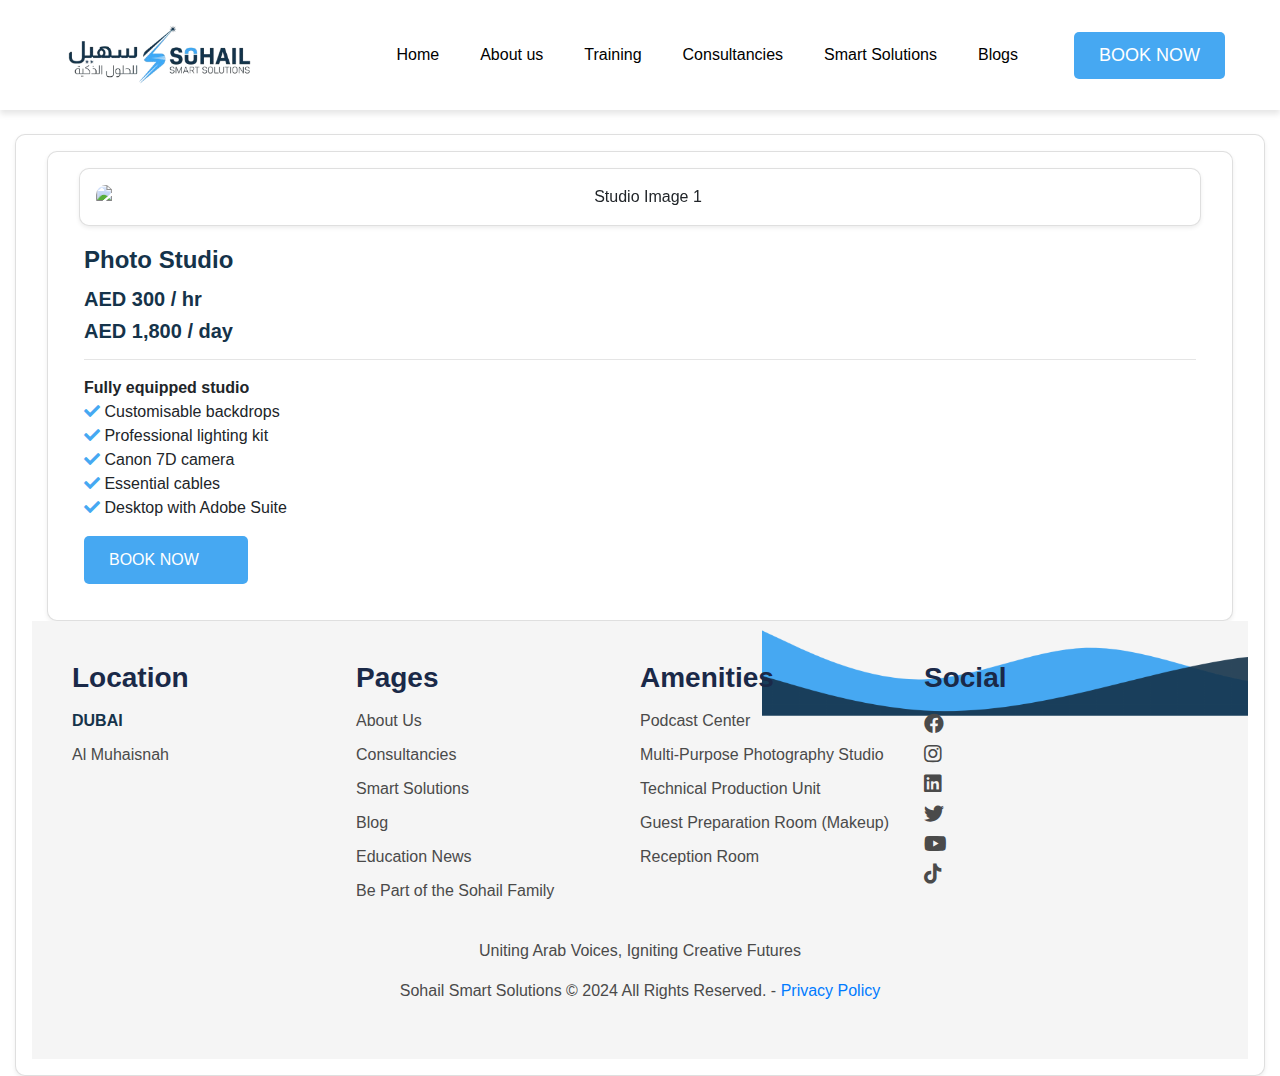
==== category1.html @ 9df674af "Add files via upload" ====
<!--Category 1-->
<!doctype html>
<html lang="en">
  <head>
    <meta charset="utf-8">
    <meta name="viewport" content="width=device-width, initial-scale=1">
    <title>PHOTO PRODUCTION</title>
    <link href="https://cdn.jsdelivr.net/npm/bootstrap@5.3.2/dist/css/bootstrap.min.css" rel="stylesheet" integrity="sha384-T3c6CoIi6uLrA9TneNEoa7RxnatzjcDSCmG1MXxSR1GAsXEV/Dwwykc2MPK8M2HN" crossorigin="anonymous">
    <link rel="stylesheet" href="https://cdnjs.cloudflare.com/ajax/libs/font-awesome/6.5.1/css/all.min.css" integrity="sha512-DTOQO9RWCH3ppGqcWaEA1BIZOC6xxalwEsw9c2QQeAIftl+Vegovlnee1c9QX4TctnWMn13TZye+giMm8e2LwA==" crossorigin="anonymous" referrerpolicy="no-referrer" />
    <link rel="stylesheet" href="style.css">
    <link rel="stylesheet" href="https://cdnjs.cloudflare.com/ajax/libs/font-awesome/5.15.4/css/all.min.css">
    <link href="https://maxcdn.bootstrapcdn.com/bootstrap/4.5.2/css/bootstrap.min.css" rel="stylesheet">
    

  </head>
  
  
  <!--HEADER-->
  <body>
    <body style="margin: 0; padding: 0; font-family: Arial, sans-serif;">
        <!-- Navbar -->
        <div class="main">
            <nav class="navbar navbar-expand-lg" style="background-color: #fff; padding: 15px 40px; box-shadow: 0 4px 6px rgba(0, 0, 0, 0.1);">
                <div class="container-fluid" style="display: flex; align-items: center; justify-content: space-between;">
                    <!-- Logo -->
                    <a class="navbar-brand" href="#" style="margin-right: 20px;">
                        <img src="logo.png" alt="Production and Broadcast Center Logo" style="max-height: 70px; width: auto;">
                    </a>
                    <button class="navbar-toggler" type="button" data-bs-toggle="collapse" data-bs-target="#navbarSupportedContent" aria-controls="navbarSupportedContent" aria-expanded="false" aria-label="Toggle navigation">
                        <span class="navbar-toggler-icon"></span>
                      </button>
                    <!-- Navbar Links -->
                    <div class="collapse navbar-collapse justify-content-center" id="navbarSupportedContent" style="flex-grow: 1;">
                        <ul class="navbar-nav mb-2 mb-lg-0" style="display: flex; align-items: center; gap: 25px;">
                            <li class="nav-item" style="font-size: 16px;">
                                <a href="https://suhail.ae/Home" class="nav-link active" aria-current="page" style="color: #000;">Home</a>
                            </li>
                            <li class="nav-item" style="font-size: 16px;">
                                <a href="https://suhail.ae/About-Us" class="nav-link active" aria-current="page" style="color: #000;">About us</a>
                            </li>
                            <li class="nav-item" style="font-size: 16px;">
                                <a href="https://suhail.ae/Our-Programs" class="nav-link active" aria-current="page" style="color: #000;">Training</a>
                            </li>
                            <li class="nav-item" style="font-size: 16px;">
                                <a href="https://suhail.ae/Consultancies" class="nav-link active" aria-current="page" style="color: #000;">Consultancies</a>
                            </li>
                            <li class="nav-item" style="font-size: 16px;">
                                <a href="https://suhail.ae/Smart-Solutions" class="nav-link active" aria-current="page" style="color: #000;">Smart Solutions</a>
                            </li>
                            <li class="nav-item" style="font-size: 16px;">
                                <a href="https://suhail.ae/Our-Blog" class="nav-link active" aria-current="page" style="color: #000;">Blogs</a>
                            </li>
                        </ul>
                    </div>
    
                    <!-- BOOK NOW Button -->
                    <div class="d-flex">
                        <a href="roform.html" class="btn btn-primary btn-lg" 
                        style="border-radius: 5px; transition: background-color 0.3s ease; background-color: #46a8f2; color: #fff; font-size: 18px; border: none; padding: 10px 25px;">
                        BOOK NOW
                        </a>
                    </div>
                </div>
            </nav>
        </div>
        <br>
    <!-- PHOTO STUDIO -->
    <div class="col">
        <div class="card h-100 p-3 shadow-sm" style="border-radius: 10px;">
            <div class="col">
                <div class="card h-100 p-3 shadow-sm" style="border-radius: 10px;">
                    <div class="col">
                        <div class="card h-100 p-3 shadow-sm" style="border-radius: 10px;">
                            <div id="photoStudioCarousel" class="carousel slide" data-ride="carousel">
                                <!-- Carousel Indicators -->
                                <ol class="carousel-indicators" style="bottom: 10px;">
                                    <li data-target="#photoStudioCarousel" data-slide-to="0" class="active"></li>
                                    <li data-target="#photoStudioCarousel" data-slide-to="1"></li>
                                </ol>
                            
                                <!-- Carousel Inner (2 images) -->
                                <div class="carousel-inner">
                                    <div class="carousel-item active">
                                        <div style="position: relative; text-align: center;">
                                            <img 
                                                src="category1.jpg" 
                                                data-src="category11.jpg" 
                                                class="d-block" 
                                                alt="Studio Image 1" 
                                                style="width: 100%; height: auto; border-radius: 10px;" 
                                                loading="lazy"
                                                onload="this.onload=null;this.src=this.getAttribute('data-src');">
                                        </div>
                                    </div>
                                    <div class="carousel-item">
                                        <div style="position: relative; text-align: center;">
                                            <img 
                                                src="category12.jpg" 
                                                data-src="category12.jpg" 
                                                class="d-block" 
                                                alt="Studio Image 2" 
                                                style="width: 100%; height: auto; border-radius: 10px;" 
                                                loading="lazy"
                                                onload="this.onload=null;this.src=this.getAttribute('data-src');">
                                        </div>
                                    </div>
                                </div>
                            
                                <!-- Carousel Controls -->
                                <a class="carousel-control-prev" href="#photoStudioCarousel" role="button" data-slide="prev">
                                    <span class="carousel-control-prev-icon" aria-hidden="true"></span>
                                    <span class="sr-only">Previous</span>
                                </a>
                                <a class="carousel-control-next" href="#photoStudioCarousel" role="button" data-slide="next">
                                    <span class="carousel-control-next-icon" aria-hidden="true"></span>
                                    <span class="sr-only">Next</span>
                                </a>
                            </div>
                        </div>
                    </div>
    
        
        <div class="card-body">
            <h4 class="card-title" style="color: #15334a; font-weight: bold;">Photo Studio</h4>
            <h5 class="price" style="color: #15334a;"><b>AED 300 / hr</b></h5>
            <h5 class="price" style="color: #15334a;"><b>AED 1,800 / day</b></h5>
            <hr>
            <p class="card-text">
                <b>Fully equipped studio</b><br>
                <i class="fas fa-check" style="color: #46a8f2;"></i> Customisable backdrops<br>
                <i class="fas fa-check" style="color: #46a8f2;"></i> Professional lighting kit<br>
                <i class="fas fa-check" style="color: #46a8f2;"></i> Canon 7D camera<br>
                <i class="fas fa-check" style="color: #46a8f2;"></i> Essential cables<br>
                <i class="fas fa-check" style="color: #46a8f2;"></i> Desktop with Adobe Suite<br>
            </p>
            <a href="roform.html" style="text-decoration: none;">
                <button
                    style="background-color: #46a8f2; color: white; padding: 12px 25px; font-size: 16px; border: none; border-radius: 5px; cursor: pointer; transition: background-color 0.3s ease;text-align: center;"
                    onmouseover="this.style.backgroundColor='#2980b9';"
                    onmouseout="this.style.backgroundColor='#46a8f2';">
                    BOOK NOW <i class="fa-solid fa-arrow-right" style="margin-left: 8px;text-align: center;"></i>
                </button>
            </a>
        </div>
    </div>
</div>
<script src="https://code.jquery.com/jquery-3.5.1.slim.min.js"></script>
<script src="https://cdn.jsdelivr.net/npm/@popperjs/core@2.5.3/dist/umd/popper.min.js"></script>
<script src="https://maxcdn.bootstrapcdn.com/bootstrap/4.5.2/js/bootstrap.min.js"></script>


<!--footer-->
<footer>
    <div class="footer-wave"></div>
    <!-- Top Section with Links -->
    <div class="footer-top">
        <!--Location Section-->
        <div class="footer-column">
            <h3>Location</h3>
            <ul>
              <li><a href="#" style="color: #15334a;"><b>DUBAI</b></a></li>
              <li><a href="https://www.google.com/maps/dir//Muhaisnah+-+Muhaisanah+2+-+Dubai/@25.2563033,55.3299074,12z/data=!4m8!4m7!1m0!1m5!1m1!1s0x3e5f5e72f41140e5:0x1e52a3d5bd61e7bc!2m2!1d55.4123089!2d25.2563262?entry=ttu&g_ep=EgoyMDI0MDkwOS4wIKXMDSoASAFQAw%3D%3D">Al Muhaisnah</a></li>
            </ul>
          </div>
      <!-- Pages Section -->
      <div class="footer-column">
        <h3>Pages</h3>
        <ul>
          <li><a href="https://suhail.ae/About-Us">About Us</a></li>
          <li><a href="https://suhail.ae/Consultancies">Consultancies</a></li>
          <li><a href="https://suhail.ae/Smart-Solutions">Smart Solutions</a></li>
          <li><a href="https://suhail.ae/Our-Blog">Blog</a></li>
          <li><a href="https://suhail.ae/Education-News">Education News</a></li>
          <li><a href="roform.html">Be Part of the Sohail Family</a></li>
        </ul>
      </div>
      <!--Amenities Section-->
      <div class="footer-column">
        <h3>Amenities</h3>
        <ul>
          <li>Podcast Center</li>
          <li>Multi-Purpose Photography Studio</li>
          <li>Technical Production Unit</li>
          <li>Guest Preparation Room (Makeup)</li>
          <li>Reception Room</li>

        </ul>
      </div>

  
      <!-- Social Section -->
      <div class="footer-column">
        <h3>Social</h3>
        <div class="social-icons">
        <p>
          <a href="https://www.facebook.com/p/Sohail-Smart-Solutions-100083300861177/" class="social-icon"><i class="fab fa-facebook"></i></a>
          <br>
          <a href="https://www.instagram.com/sohail_smart_solutions?igshid=aGxlYTdxOWszeDlu" class="social-icon"><i class="fab fa-instagram"></i></a>
          <br>
          <a href="https://www.linkedin.com/company/sohail-smart-solution/posts/?feedView=all" class="social-icon"><i class="fab fa-linkedin"></i></a>
          <br>
          <a href="https://x.com/SohailSolutions" class="social-icon"><i class="fab fa-twitter"></i></a>
          <br>
          <a href="https://www.youtube.com/@SohailSmartSolution" class="social-icon"><i class="fab fa-youtube"></i></a>
          <br>
          <a href="https://www.tiktok.com/@sohailsmartsolutionsuae?_t=8lY7rzzsXgL&_r=1" class="social-icon"><i class="fab fa-tiktok"></i></a>
        </p>
        </div>
      </div>
    </div>
  
    <!-- Bottom Section with Motto and Copyright -->
    <div class="footer-bottom">
      <p class="footer-motto">Uniting Arab Voices, Igniting Creative Futures</p>
      <p>Sohail Smart Solutions © 2024 All Rights Reserved. - <a href="https://suhail.ae/Privacy-Policy">Privacy Policy</a></p>
    </div>
</footer>

    </body>
    </html>
---- style.css ----
.background {
    background-image: url('bg3.jpg'); /* Background image ka URL yahan set karein */
    background-size: cover;
    background-position: center;
    background-repeat: no-repeat;
    height: 100vh;
    padding-top: 50px; /* Text ko upar shift karne ke liye */
  }
a:hover{
  color:#a9acb1 !important;
  text-decoration: underline;
  font-weight: bold;
}
  
  /* Fixed background image */
.background {
    background-attachment: fixed;
  }
  .largetext{
    font-size: 40px;
    color: #46a8f2;
  }
  .btnfirst{
    color: white;
    background-color: #46a8f2;
    padding: 10px;
    width: 160px;
    font-weight: bold;
  }
  .btnfirst:hover{
    background-color: #46a8f2;
    color: rgb(16, 8, 8);
  }
  .card1 {
    box-shadow: 0px 4px 8px rgba(0, 0, 0, 0.1); /* Add shadow */
    background-color: rgb(65, 61, 61);
    color: white;
  }

  .card2{
    border: none;
    text-align: center;
  }



  .cardimg{
    height: 300px;
    width: 280px;
    background-color: rgb(226, 226, 207);
    
  }


  .grocerycard{
    font-weight: 500;
    color: rgb(170, 162, 153);
  }
  .cardthree{
margin-top: 100px;
background-color: rgb(238, 223, 232);
padding: 50px;
  }
  .freshfood{
    width: 200px;
    height: 200px;
    margin-left: auto;
    margin-right: auto;
  }
  .customer{
    width: 50px;
    height: 50px;
    border-radius: 50%;
  }

  /* Basic Footer Styling */
  footer {
    position: relative;
    background: url('wave.svg') no-repeat right top; /* Add wave background here */
    background-size: cover; /* Ensure it covers the top */
    padding-top: 120px; /* Adjust top padding to leave space for the wave */
    background-color: #f5f5f5; /* Background color for the rest of the footer */
    font-family: 'Roboto', sans-serif;
    color: #4A4A4A;
    padding: 40px;
  }

.footer-top {
  display: flex;
  justify-content: space-between;
  padding-bottom: 20px;
}

.footer-column {
  flex: 1;
}

.footer-column h3 {
  color: #1A2948;
  font-weight: bold;
  margin-bottom: 15px;
}

.footer-column ul {
  list-style: none;
  padding: 0;
}

.footer-column ul li {
  margin-bottom: 10px;
}

.footer-column ul li a {
  color: #4A4A4A;
  text-decoration: none;
}

.footer-column ul li a:hover {
  text-decoration: underline;
}

/* Social Icons Styling */
.social-icons {
  display: flex;
  gap: 15px;
}

.social-icon {
  font-size: 20px;
  color: #4A4A4A;
  text-decoration: none;
}

.social-icon:hover {
  color: #1A2948; /* Change color on hover */
}

/* Footer Bottom Section *
/* Basic Footer Styling */
footer {
  position: relative;
  background-color: #f5f5f5;
  font-family: 'Roboto', sans-serif;
  color: #4A4A4A;
  padding: 40px;
}

.footer-wave {
  position: absolute;
  right: 0;
  top: 0;
  width: 40%; /* Adjust this based on the size of the wave */
  height: 100%;
  background: url('wave.png') no-repeat right top;
  background-size: contain; /* Ensure the wave scales properly */
  z-index: 1;
}

/* Content inside footer */
.footer-top {
  position: relative;
  z-index: 2; /* Ensure content appears above the wave */
  display: flex;
  justify-content: space-between;
}

.footer-bottom {
  position: relative;
  z-index: 2; /* Ensure content appears above the wave */
  text-align: center;
}
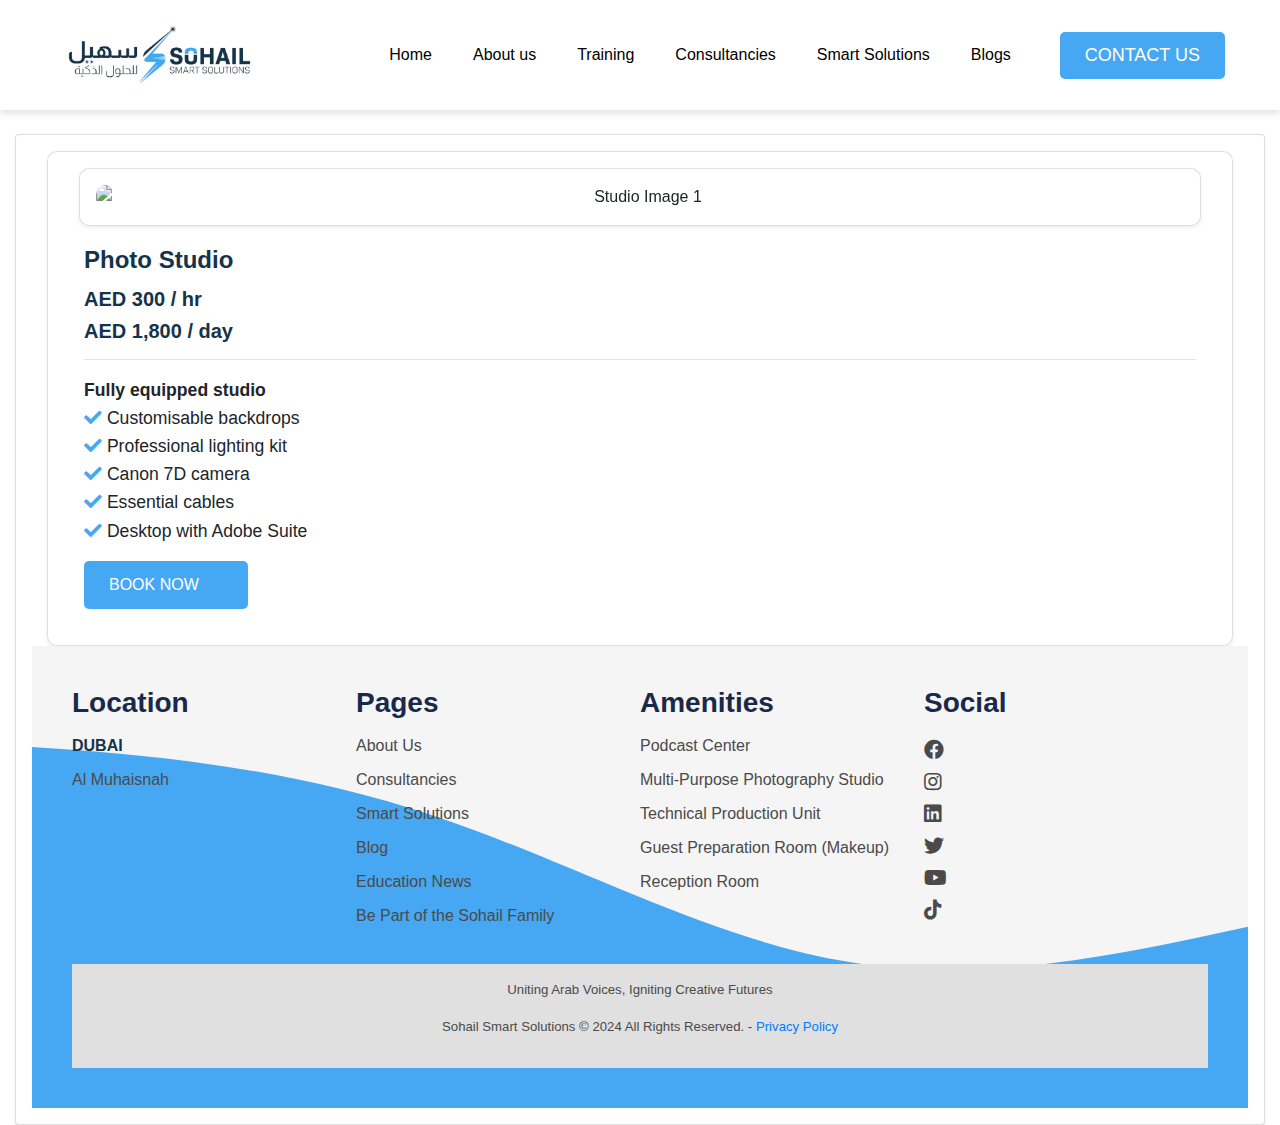
==== commit dbd49d7a: "Update category1.html" ====
--- a/category1.html
+++ b/category1.html
@@ -55,9 +55,9 @@
     
                     <!-- BOOK NOW Button -->
                     <div class="d-flex">
-                        <a href="roform.html" class="btn btn-primary btn-lg" 
+                        <a href="https://wa.me/971505656552?text=I%20have%20just%20registered%20on%20your%20website" target="_blank" class="btn btn-primary btn-lg" 
                         style="border-radius: 5px; transition: background-color 0.3s ease; background-color: #46a8f2; color: #fff; font-size: 18px; border: none; padding: 10px 25px;">
-                        BOOK NOW
+                        CONTACT US
                         </a>
                     </div>
                 </div>
@@ -66,7 +66,7 @@
         <br>
     <!-- PHOTO STUDIO -->
     <div class="col">
-        <div class="card h-100 p-3 shadow-sm" style="border-radius: 10px;">
+        <div class="card h-100 p-3 shadow-sm" style="border-radius: 10 px;">
             <div class="col">
                 <div class="card h-100 p-3 shadow-sm" style="border-radius: 10px;">
                     <div class="col">
@@ -133,7 +133,7 @@
                 <i class="fas fa-check" style="color: #46a8f2;"></i> Essential cables<br>
                 <i class="fas fa-check" style="color: #46a8f2;"></i> Desktop with Adobe Suite<br>
             </p>
-            <a href="roform.html" style="text-decoration: none;">
+            <a href="https://wa.me/971505656552?text=I%20have%20just%20registered%20on%20your%20website" target="_blank" style="text-decoration: none;">
                 <button
                     style="background-color: #46a8f2; color: white; padding: 12px 25px; font-size: 16px; border: none; border-radius: 5px; cursor: pointer; transition: background-color 0.3s ease;text-align: center;"
                     onmouseover="this.style.backgroundColor='#2980b9';"
--- a/style.css
+++ b/style.css
@@ -1,11 +1,27 @@
+@keyframes slide {
+  0% {
+    background-image: url('bg1.jpg'); /* First image */
+  }
+  33% {
+    background-image: url('bg4.jpg'); /* Second image */
+  }
+  66% {
+    background-image: url('bg3.jpg'); /* Third image */
+  }
+  100% {
+    background-image: url('bg1.jpg'); /* Loop back to the first image */
+  }
+}
+
 .background {
-    background-image: url('bg3.jpg'); /* Background image ka URL yahan set karein */
-    background-size: cover;
-    background-position: center;
-    background-repeat: no-repeat;
-    height: 100vh;
-    padding-top: 50px; /* Text ko upar shift karne ke liye */
-  }
+  background-size: cover;
+  background-position: center;
+  background-repeat: no-repeat;
+  height: 100vh;
+  padding-top: 50px; /* Text ko upar shift karne ke liye */
+  animation: slide 15s infinite; /* Adjust duration as needed */
+}
+
 a:hover{
   color:#a9acb1 !important;
   text-decoration: underline;
@@ -73,10 +89,296 @@
     border-radius: 50%;
   }
 
+  /*q and a */
+  * {
+    margin: 0;
+    padding: 0;
+    box-sizing: border-box;
+}
+
+body {
+    font-family: Arial, sans-serif;
+    background-color: #f5f5f5;
+}
+
+.faq-section {
+    display: flex;
+    justify-content: center;
+    align-items: flex-start;
+    padding: 50px;
+    background-color: #fff;
+    margin: 20px auto;
+    max-width: 1200px;
+    border-radius: 8px;
+    box-shadow: 0 4px 10px rgba(0, 0, 0, 0.1);
+}
+
+.faq-left {
+    flex: 1;
+    padding-right: 50px;
+}
+
+.faq-left h2 {
+    font-size: 2em;
+    color: #000;
+    margin-bottom: 20px;
+}
+
+.faq-left p {
+    font-size: 1.2em;
+    color: #333;
+    margin-bottom: 30px;
+}
+
+.get-in-touch {
+    padding: 12px 25px;
+    background-color: #46a8f2;
+    color: white;
+    border: none;
+    border-radius: 25px;
+    font-size: 1.1em;
+    cursor: pointer;
+    transition: background-color 0.3s ease;
+}
+
+.get-in-touch:hover {
+    background-color: #46a8f2;
+}
+
+.faq-right {
+    flex: 1;
+}
+
+.faq-item {
+    display: flex;
+    justify-content: space-between;
+    align-items: center;
+    background-color: white;
+    padding: 20px;
+    margin-bottom: 10px;
+    border-radius: 8px;
+    box-shadow: 0 2px 5px rgba(0, 0, 0, 0.1);
+    cursor: pointer;
+}
+
+.faq-question h3 {
+    font-size: 1.2em;
+    color: #333;
+}
+
+.faq-toggle {
+    font-size: 1.5em;
+    color: #46a8f2;
+    font-weight: bold;
+}
+
+.faq-answer {
+    display: none;
+    padding: 10px 20px;
+    background-color: #f5f5f5;
+    border-radius: 8px;
+    margin-bottom: 10px;
+}
+
+.faq-answer p {
+    font-size: 1em;
+    color: #333;
+}
+
+
+/* Category */
+* {
+  margin: 0;
+  padding: 0;
+  box-sizing: border-box;
+}
+
+body {
+  font-family: Arial, sans-serif;
+}
+
+/* Wrapper to add white box with padding */
+.category-wrapper {
+  background-color: #fff; /* White background */
+  padding: 40px; /* Padding around the content */
+  margin: 20px auto; /* Center the box and add margin */
+  max-width: 1200px; /* Maximum width */
+  border-radius: 12px; /* Rounded corners */
+  box-shadow: 0 4px 15px rgba(0, 0, 0, 0.1); /* Soft shadow for 3D effect */
+}
+
+.category-section {
+  text-align: center;
+}
+
+h2 {
+  font-size: 2rem;
+  margin-bottom: 20px;
+  color: #333;
+}
+
+.categories {
+  display: flex;
+  flex-wrap: wrap;
+  justify-content: center;
+  gap: 20px;
+}
+
+.category-item {
+  position: relative;
+  width: 300px; /* Adjust size as needed */
+  height: 200px; /* Adjust size as needed */
+  border-radius: 8px;
+  overflow: hidden;
+  box-shadow: 0 4px 8px rgba(0, 0, 0, 0.1);
+  transition: transform 0.3s ease, box-shadow 0.3s ease;
+  cursor: pointer;
+}
+
+.category-item img {
+  width: 100%;
+  height: 100%;
+  object-fit: cover;
+  border-radius: 8px;
+}
+
+.category-item h3, .category-item p {
+  position: absolute;
+  bottom: 10px;
+  left: 10px;
+  color: white;
+  padding: 5px;
+  border-radius: 5px;
+  background: rgba(0, 0, 0, 0.4);
+  text-shadow: 1px 1px 3px rgba(0, 0, 0, 0.7);
+  max-width: calc(100% - 20px);
+}
+
+.category-item h3 {
+  font-size: 1.5rem;
+  margin: 0;
+}
+
+.category-item p {
+  font-size: 1rem;
+  margin: 0;
+}
+
+.category-item:hover {
+  transform: scale(1.05);
+  box-shadow: 0 6px 12px rgba(0, 0, 0, 0.15);
+}
+
+/* Responsive styling for smaller screens */
+@media (max-width: 768px) {
+  .category-item {
+    width: 100%;
+    height: auto;
+  }
+
+  .category-item h3 {
+    font-size: 1.2rem;
+  }
+
+  .category-item p {
+    font-size: 0.9rem;
+  }
+}
+
+
+
+/*BRAND NEW SECTION*/
+* {
+  margin: 0;
+  padding: 0;
+  box-sizing: border-box;
+}
+
+body {
+  font-family: Arial, sans-serif;
+  background-color: #f0f0f0; /* Light grey background for contrast */
+}
+
+.strong-points {
+  display: flex;
+  justify-content: center;
+  padding: 40px;
+}
+
+.container {
+  display: flex;
+  background-color: #f6f6f6;
+  padding: 30px;
+  border-radius: 10px;
+  box-shadow: 0 4px 8px rgba(0, 0, 0, 0.1); /* Subtle shadow */
+  max-width: 1200px;
+  width: 100%;
+}
+
+.content {
+  width: 60%;
+  padding-right: 20px; /* Spacing between text and image */
+}
+
+h2 {
+  font-size: 2em;
+  margin-bottom: 20px;
+}
+
+p {
+  font-size: 1.1em;
+  line-height: 1.6;
+  margin-bottom: 20px;
+}
+
+.grid {
+  display: grid;
+  grid-template-columns: repeat(2, 1fr); /* Two equal columns */
+  gap: 20px;
+  align-items: start; /* Aligns grid items to the top */
+}
+
+.grid-item {
+  padding: 10px;
+  background-color: #fff;
+  border-radius: 8px;
+  box-shadow: 0 2px 4px rgba(0, 0, 0, 0.1);
+}
+
+.grid-item h3 {
+  font-size: 1.2em;
+  margin-bottom: 10px;
+}
+
+.grid-item p {
+  font-size: 1em;
+  line-height: 1.5;
+}
+
+.image-container {
+  width: 35%;
+  display: flex;
+  justify-content: center;
+  align-items: center;
+}
+
+.image-container img {
+  width: 100%;
+  height: auto;
+  object-fit: cover;
+  border-radius: 10px;
+}
+
+/* New Styles for Specific Alignment */
+.grid-item:nth-child(5) {
+  grid-column: span 2; /* Makes 'Individuals and Creators' span the full row if needed */
+}
+
+
   /* Basic Footer Styling */
   footer {
     position: relative;
-    background: url('wave.svg') no-repeat right top; /* Add wave background here */
+    background: url('wave.svg') no-repeat  top; /* Add wave background here */
     background-size: cover; /* Ensure it covers the top */
     padding-top: 120px; /* Adjust top padding to leave space for the wave */
     background-color: #f5f5f5; /* Background color for the rest of the footer */
@@ -135,37 +437,22 @@
   color: #1A2948; /* Change color on hover */
 }
 
-/* Footer Bottom Section *
-/* Basic Footer Styling */
-footer {
-  position: relative;
-  background-color: #f5f5f5;
-  font-family: 'Roboto', sans-serif;
-  color: #4A4A4A;
-  padding: 40px;
-}
-
-.footer-wave {
-  position: absolute;
-  right: 0;
-  top: 0;
-  width: 40%; /* Adjust this based on the size of the wave */
-  height: 100%;
-  background: url('wave.png') no-repeat right top;
-  background-size: contain; /* Ensure the wave scales properly */
-  z-index: 1;
-}
-
-/* Content inside footer */
-.footer-top {
-  position: relative;
-  z-index: 2; /* Ensure content appears above the wave */
-  display: flex;
-  justify-content: space-between;
-}
-
+/* Footer Bottom Section */
 .footer-bottom {
-  position: relative;
-  z-index: 2; /* Ensure content appears above the wave */
   text-align: center;
-}
+  background-color: #e0e0e0;
+  padding: 15px;
+  font-size: 12px;
+}
+
+.footer-bottom a {
+  text-decoration: none;
+}
+
+
+
+
+
+
+
+
